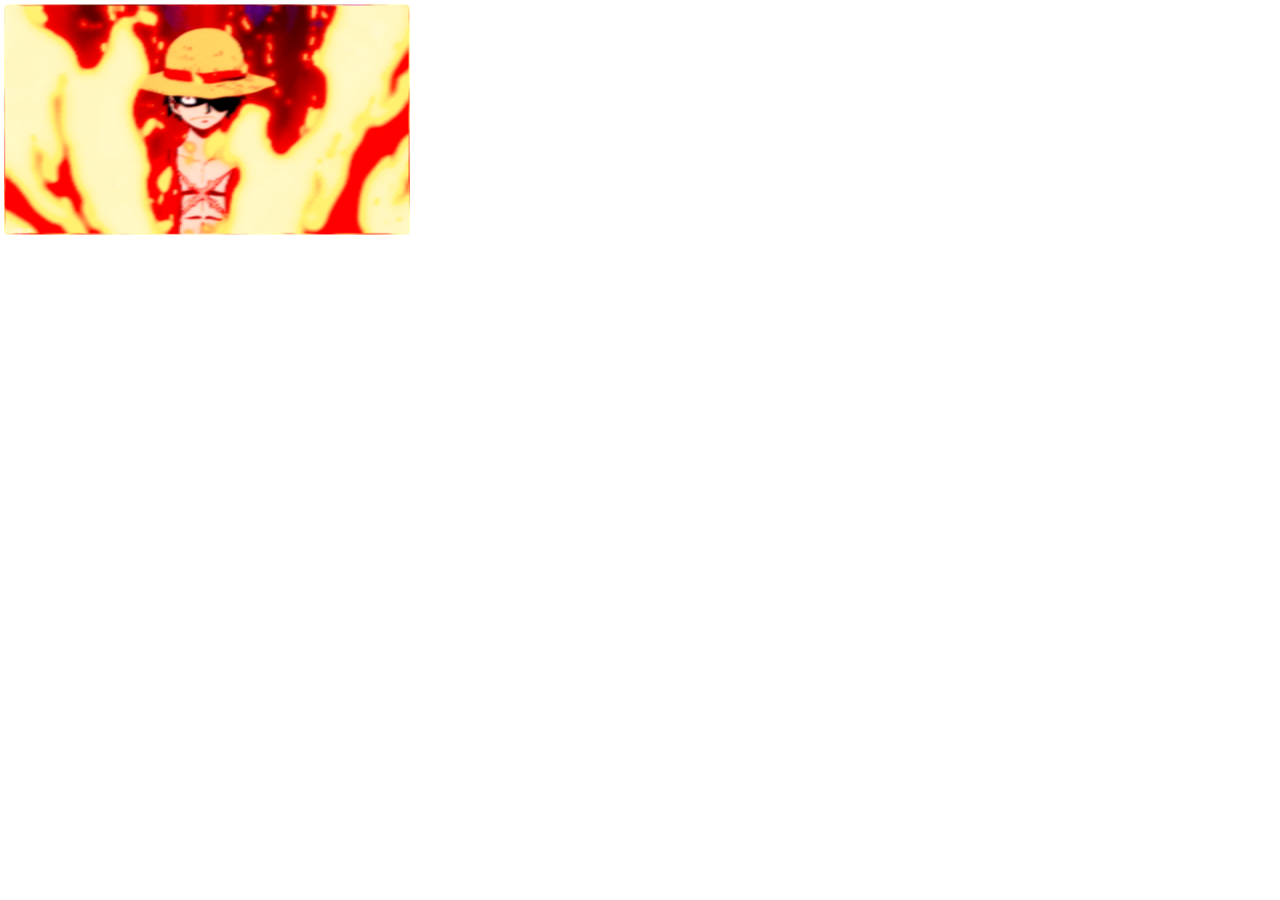
==== demo.html @ 530bf465 "[feat] achieve the css draw tool" ====
<!DOCTYPE html>
<html lang="en">
<head>
    <meta charset="UTF-8">
    <title>海贼王</title>
    <link rel="stylesheet" href="css/demo1.css">
    <link rel="stylesheet" href="css/demo2.css">
    <link rel="stylesheet" href="css/demo3.css">
    <link rel="stylesheet" href="css/demo4.css">
    <link rel="stylesheet" href="css/demo5.css">
    <link rel="stylesheet" href="css/demo6.css">
    <link rel="stylesheet" href="css/demo7.css">
    <link rel="stylesheet" href="css/animate.css">
</head>
<body>
<div class="img1"></div>
<div class="img2"></div>
<div class="img3"></div>
<div class="img4"></div>
<div class="img5"></div>
<div class="img6"></div>
<div class="img7"></div>
</body>
</html>
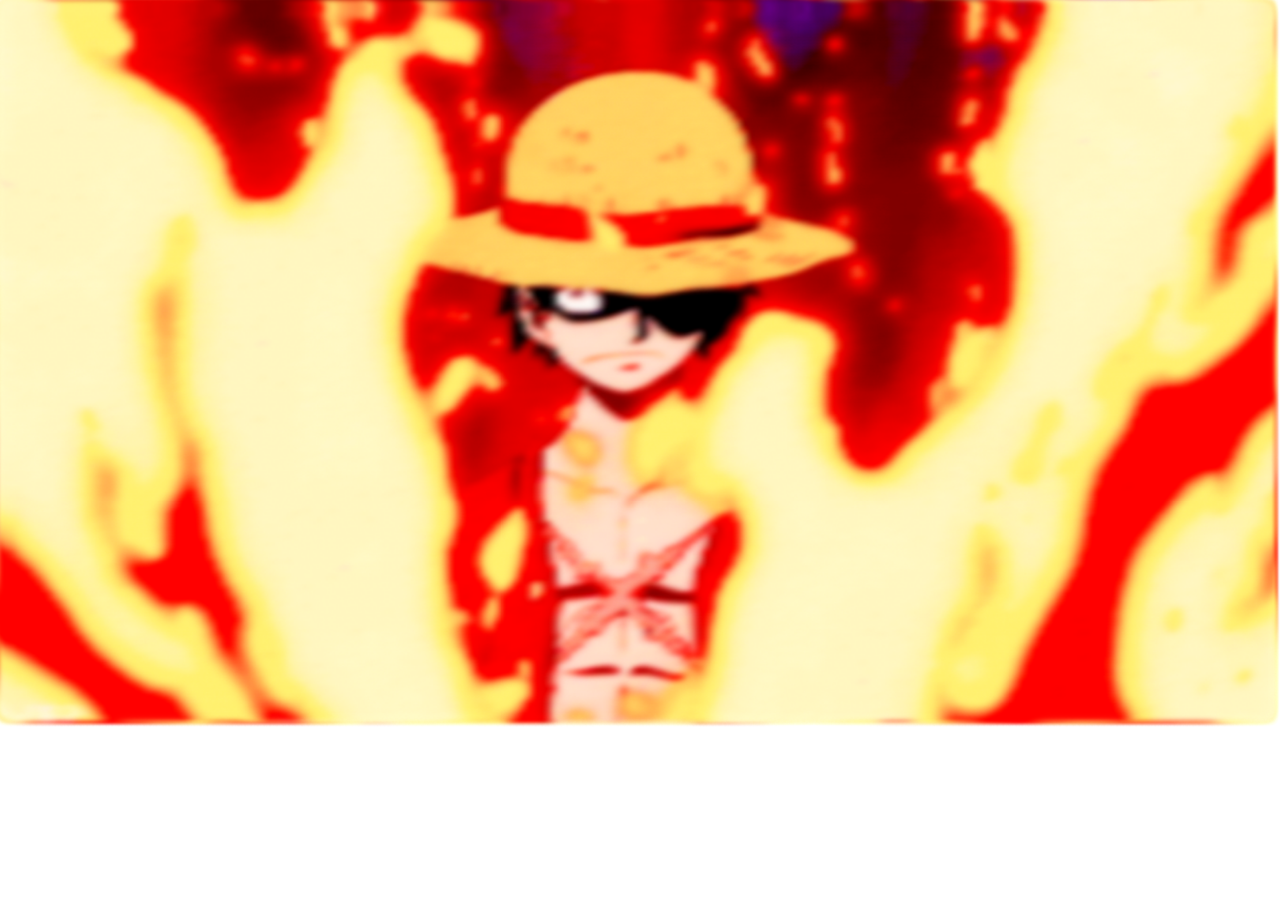
==== commit eb6c87e9: "[feat] add demo page the ajust size function acording the screen" ====
--- a/demo.html
+++ b/demo.html
@@ -2,6 +2,7 @@
 <html lang="en">
 <head>
     <meta charset="UTF-8">
+    <meta content="width=device-width, initial-scale=1.0, maximum-scale=1.0, user-scalable=0" name="viewport">
     <title>海贼王</title>
     <link rel="stylesheet" href="css/demo1.css">
     <link rel="stylesheet" href="css/demo2.css">
@@ -13,12 +14,20 @@
     <link rel="stylesheet" href="css/animate.css">
 </head>
 <body>
-<div class="img1"></div>
-<div class="img2"></div>
-<div class="img3"></div>
-<div class="img4"></div>
-<div class="img5"></div>
-<div class="img6"></div>
-<div class="img7"></div>
+<div id="wrap">
+    <div class="img1"></div>
+    <div class="img2"></div>
+    <div class="img3"></div>
+    <div class="img4"></div>
+    <div class="img5"></div>
+    <div class="img6"></div>
+    <div class="img7"></div>
+</div>
 </body>
+<script>
+    window.onload=function(){
+        var width=400, windowWidth=document.body.clientWidth, WrapNode=document.getElementById('wrap');
+        WrapNode.style.transform='scale('+windowWidth/width+')';
+    }
+</script>
 </html>